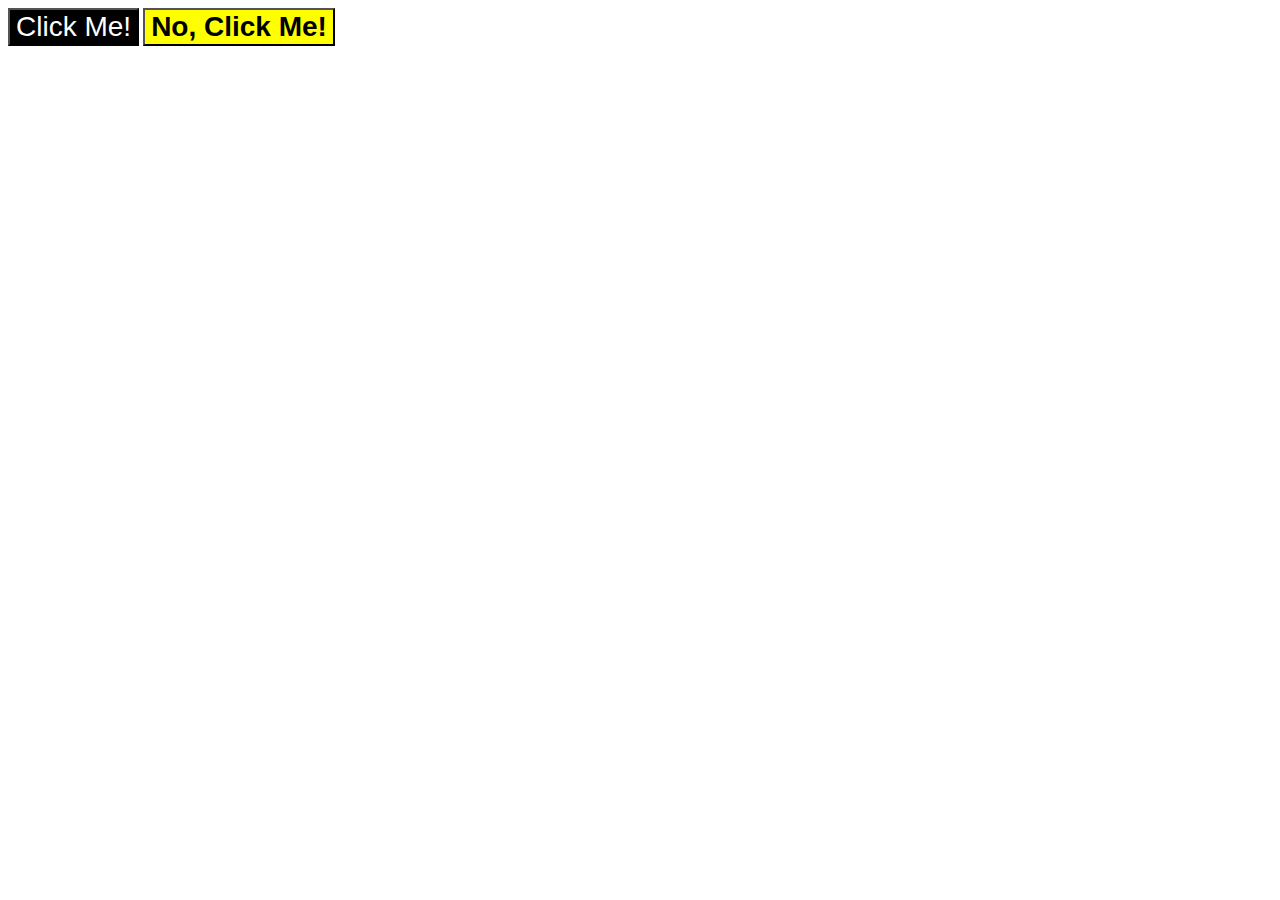
==== foundations/03-grouping-selectors/index.html @ 36bd7d3d "Finish problem 3" ====
<!DOCTYPE html>
<html lang="en">
  <head>
    <meta charset="UTF-8">
    <meta http-equiv="X-UA-Compatible" content="IE=edge">
    <meta name="viewport" content="width=device-width, initial-scale=1.0">
    <title>Grouping Selectors</title>
    <link rel="stylesheet" href="style.css">
  </head>
  <body>
    <button class="button black">Click Me!</button>
    <button class="button yellow" >No, Click Me!</button>
  </body>
</html>
---- foundations/03-grouping-selectors/style.css ----
.button,
.yellow {
font-size:28px;
font-family: Helvetica, 'Time News Roman', sans-serif
}

.yellow {
    background-color: yellow;
    font-weight: bold;
}

.black {
    color: white;
    background-color: black;
}
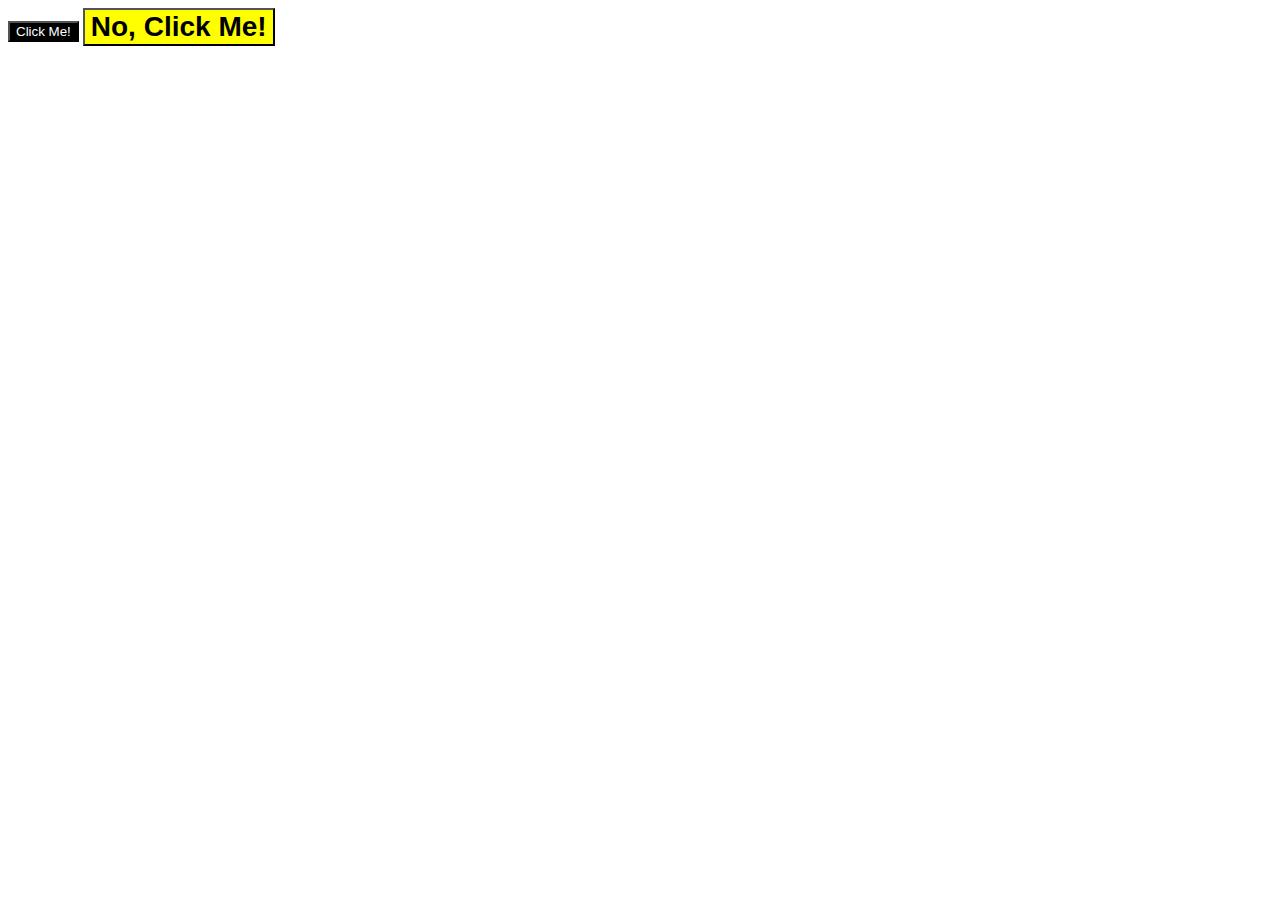
==== commit 9037291a: "problem #4 finished" ====
--- a/foundations/03-grouping-selectors/index.html
+++ b/foundations/03-grouping-selectors/index.html
@@ -8,7 +8,7 @@
     <link rel="stylesheet" href="style.css">
   </head>
   <body>
-    <button class="button black">Click Me!</button>
-    <button class="button yellow" >No, Click Me!</button>
+    <button class="black">Click Me!</button>
+    <button class="yellow" >No, Click Me!</button>
   </body>
 </html>